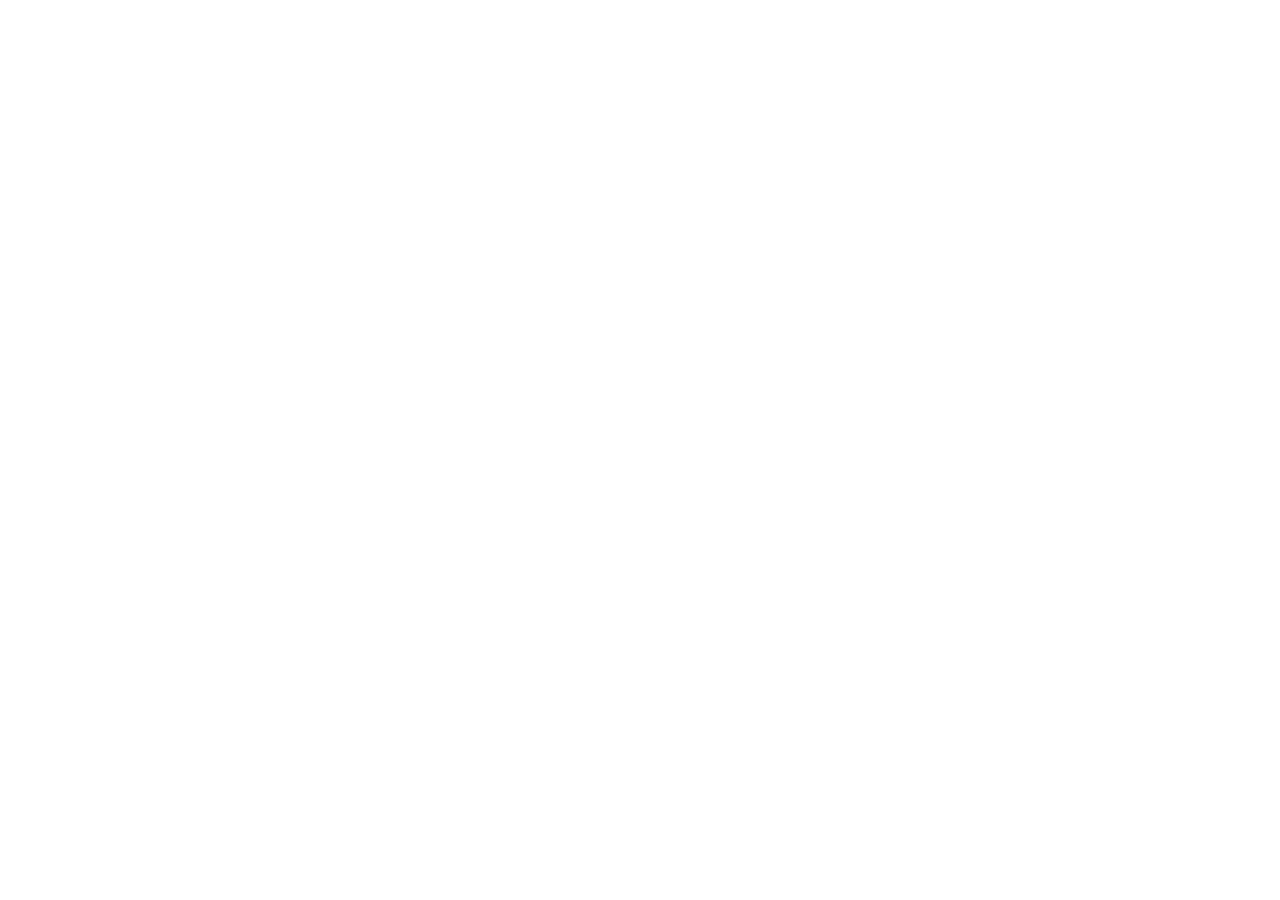
==== meu projeto/index.html @ 2eb14684 "commit inicial do projeto" ====
<!DOCTYPE html>
<html lang="pt-br">
<head>
    <meta charset="UTF-8">
    <meta name="viewport" content="width=device-width, initial-scale=1.0">
    <title>Meu Site</title>

    <link rel="stylesheet" href="style.css">
</head>
<body>
    
</body>
</html>
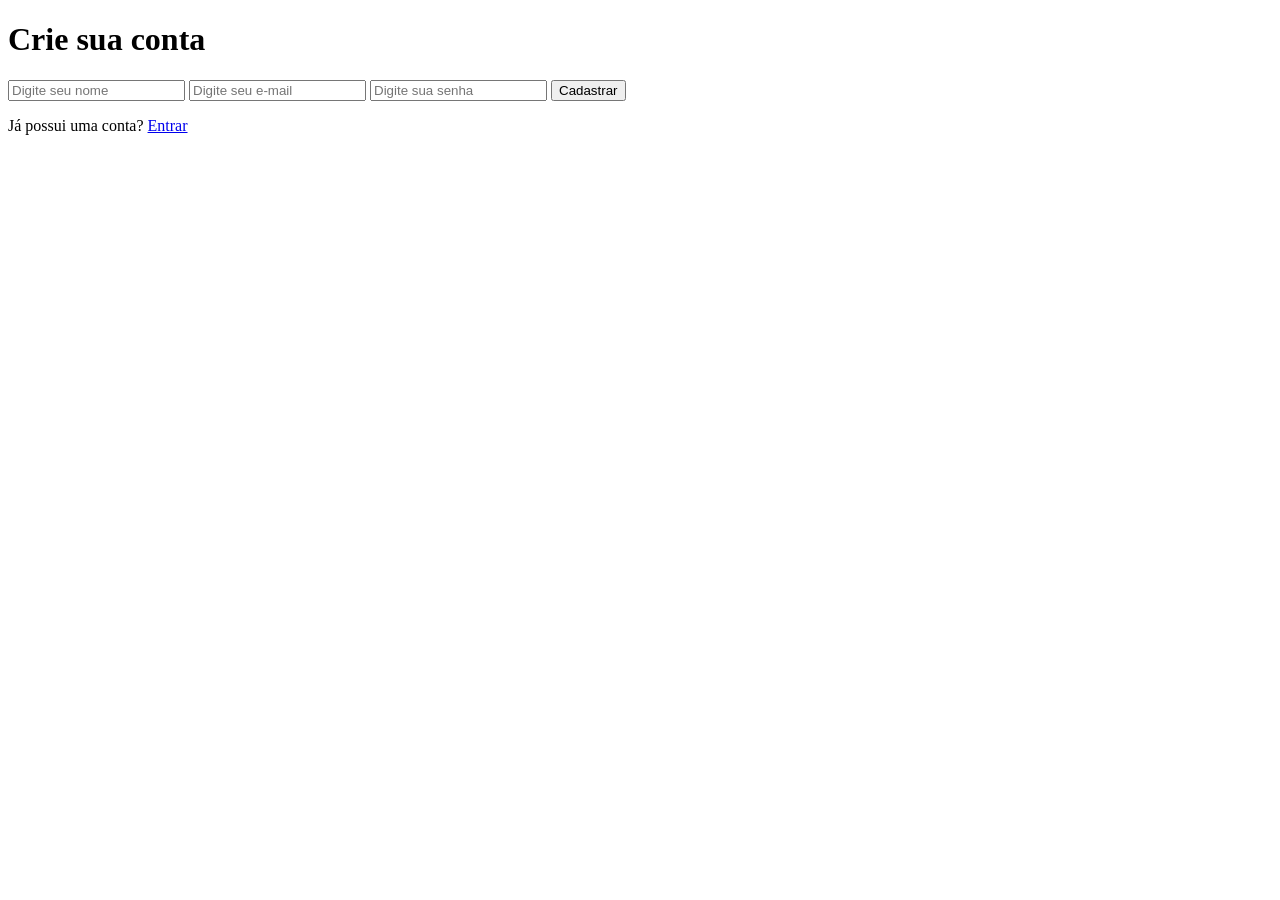
==== commit 54e6b90a: "no index: foi adicionado um formulario para cadastro no login: foi feito a area para adicionar sua i" ====
--- a/meu projeto/index.html
+++ b/meu projeto/index.html
@@ -1,5 +1,6 @@
 <!DOCTYPE html>
 <html lang="pt-br">
+
 <head>
     <meta charset="UTF-8">
     <meta name="viewport" content="width=device-width, initial-scale=1.0">
@@ -7,7 +8,33 @@
 
     <link rel="stylesheet" href="style.css">
 </head>
+
 <body>
-    
+
+    <div class="container">
+
+        <h1>Crie sua conta</h1>
+
+        <input type="text" id="nome" placeholder="Digite seu nome">
+
+        <input type="email" id="email" placeholder="Digite seu e-mail">
+
+        <input type="password" id="senha" placeholder="Digite sua senha">
+
+        <button onclick="cadastrar()">
+            Cadastrar
+        </button>
+
+        <p id="mensagem"></p>
+
+        <p>
+            Já possui uma conta?
+            <a href="login.html">Entrar</a>
+        </p>
+
+        <script src="script.js"></script>
+
+    </div>
 </body>
+
 </html>
